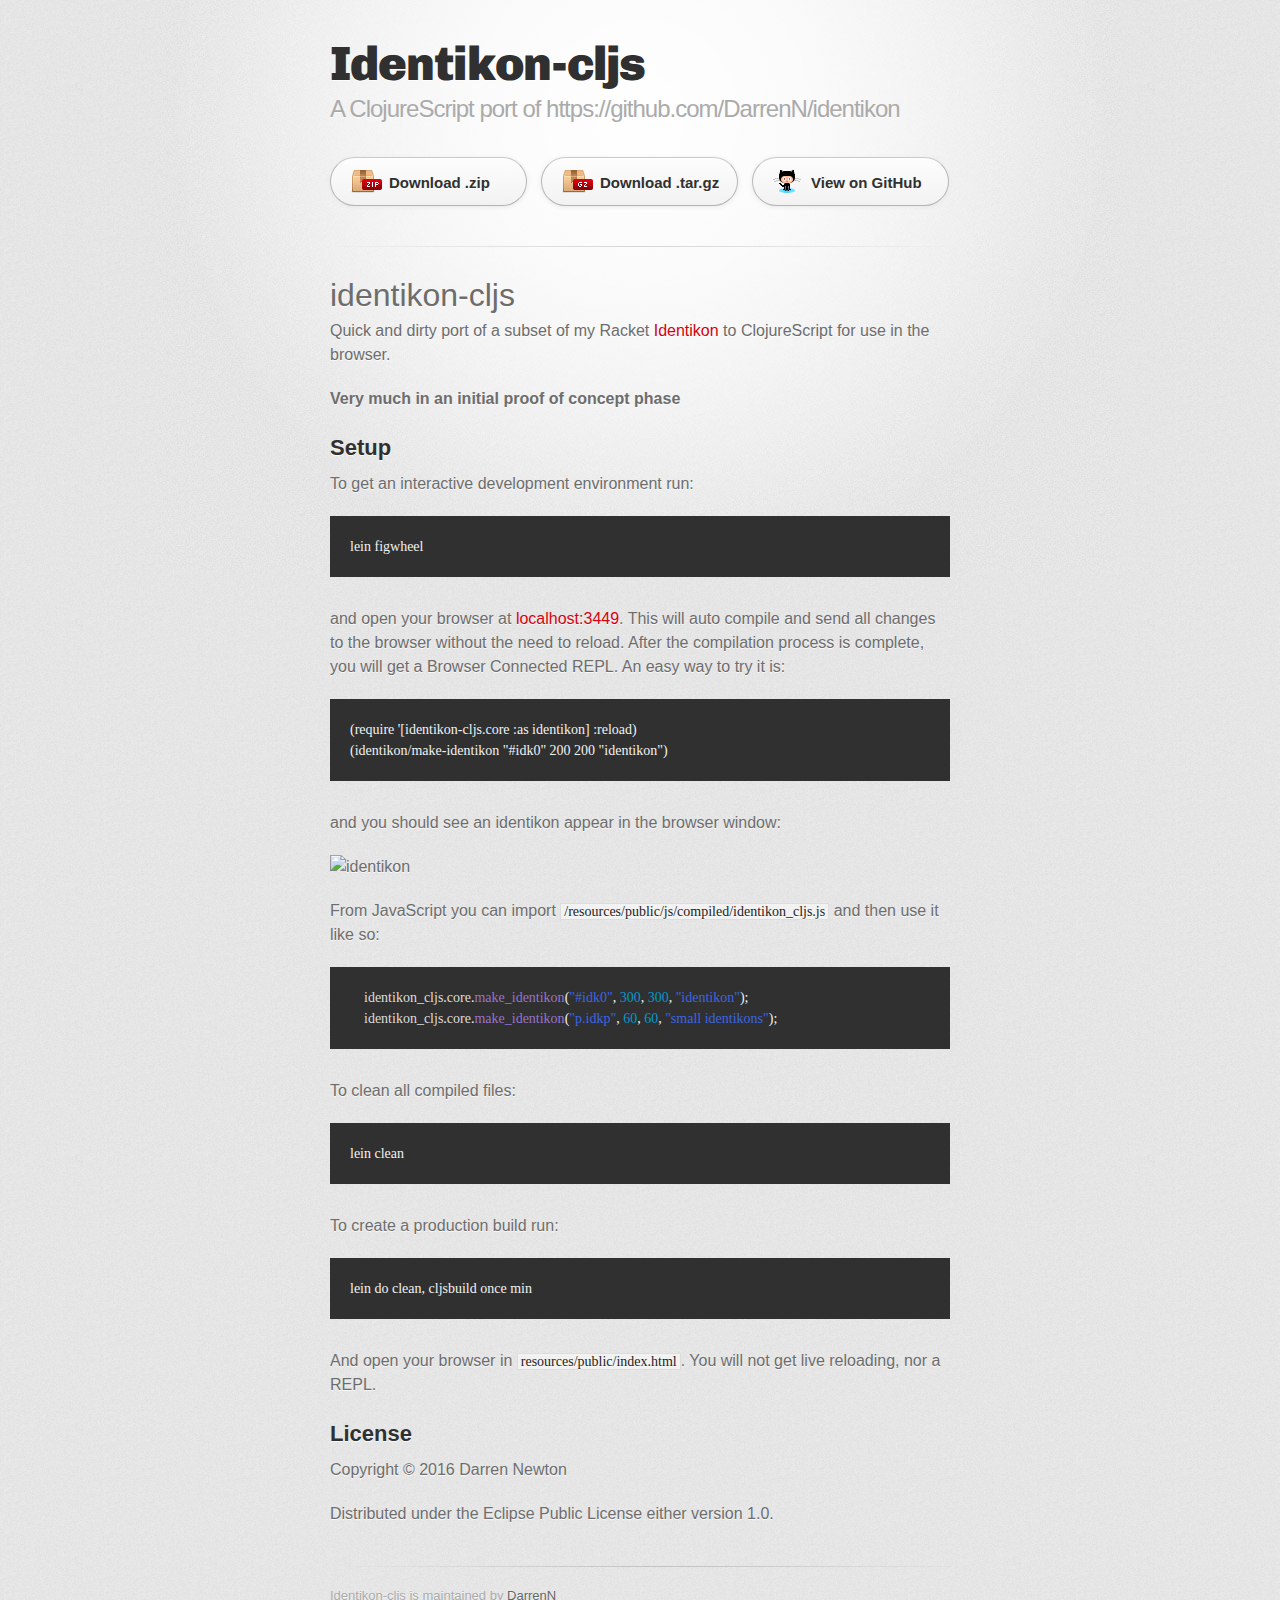
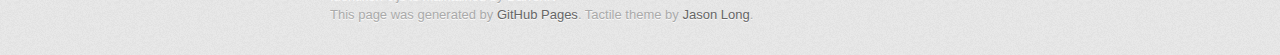
==== index.html @ efb721ec "Create gh-pages branch via GitHub" ====
<!DOCTYPE html>
<html>
  <head>
    <meta charset='utf-8'>
    <meta http-equiv="X-UA-Compatible" content="chrome=1">
    <link href='https://fonts.googleapis.com/css?family=Chivo:900' rel='stylesheet' type='text/css'>
    <link rel="stylesheet" type="text/css" href="stylesheets/stylesheet.css" media="screen">
    <link rel="stylesheet" type="text/css" href="stylesheets/github-dark.css" media="screen">
    <link rel="stylesheet" type="text/css" href="stylesheets/print.css" media="print">
    <!--[if lt IE 9]>
    <script src="//html5shiv.googlecode.com/svn/trunk/html5.js"></script>
    <![endif]-->
    <title>Identikon-cljs by DarrenN</title>
  </head>

  <body>
    <div id="container">
      <div class="inner">

        <header>
          <h1>Identikon-cljs</h1>
          <h2>A ClojureScript port of https://github.com/DarrenN/identikon</h2>
        </header>

        <section id="downloads" class="clearfix">
          <a href="https://github.com/DarrenN/identikon-cljs/zipball/master" id="download-zip" class="button"><span>Download .zip</span></a>
          <a href="https://github.com/DarrenN/identikon-cljs/tarball/master" id="download-tar-gz" class="button"><span>Download .tar.gz</span></a>
          <a href="https://github.com/DarrenN/identikon-cljs" id="view-on-github" class="button"><span>View on GitHub</span></a>
        </section>

        <hr>

        <section id="main_content">
          <h1>
<a id="identikon-cljs" class="anchor" href="#identikon-cljs" aria-hidden="true"><span aria-hidden="true" class="octicon octicon-link"></span></a>identikon-cljs</h1>

<p>Quick and dirty port of a subset of my Racket <a href="https://github.com/DarrenN/identikon">Identikon</a> to ClojureScript for use in the browser.</p>

<p><strong>Very much in an initial proof of concept phase</strong></p>

<h2>
<a id="setup" class="anchor" href="#setup" aria-hidden="true"><span aria-hidden="true" class="octicon octicon-link"></span></a>Setup</h2>

<p>To get an interactive development environment run:</p>

<pre><code>lein figwheel
</code></pre>

<p>and open your browser at <a href="http://localhost:3449/">localhost:3449</a>.
This will auto compile and send all changes to the browser without the
need to reload. After the compilation process is complete, you will
get a Browser Connected REPL. An easy way to try it is:</p>

<pre><code>(require '[identikon-cljs.core :as identikon] :reload)
(identikon/make-identikon "#idk0" 200 200 "identikon")
</code></pre>

<p>and you should see an identikon appear in the browser window:</p>

<p><img src="https://dl.dropbox.com/s/i9rk5vzxio44fnh/Screenshot%202016-02-21%2017.56.51.png" alt="identikon"></p>

<p>From JavaScript you can import <code>/resources/public/js/compiled/identikon_cljs.js</code> and then use it like so:</p>

<div class="highlight highlight-source-js"><pre>    <span class="pl-smi">identikon_cljs</span>.<span class="pl-smi">core</span>.<span class="pl-en">make_identikon</span>(<span class="pl-s"><span class="pl-pds">"</span>#idk0<span class="pl-pds">"</span></span>, <span class="pl-c1">300</span>, <span class="pl-c1">300</span>, <span class="pl-s"><span class="pl-pds">"</span>identikon<span class="pl-pds">"</span></span>);
    <span class="pl-smi">identikon_cljs</span>.<span class="pl-smi">core</span>.<span class="pl-en">make_identikon</span>(<span class="pl-s"><span class="pl-pds">"</span>p.idkp<span class="pl-pds">"</span></span>, <span class="pl-c1">60</span>, <span class="pl-c1">60</span>, <span class="pl-s"><span class="pl-pds">"</span>small identikons<span class="pl-pds">"</span></span>);</pre></div>

<p>To clean all compiled files:</p>

<pre><code>lein clean
</code></pre>

<p>To create a production build run:</p>

<pre><code>lein do clean, cljsbuild once min
</code></pre>

<p>And open your browser in <code>resources/public/index.html</code>. You will not
get live reloading, nor a REPL.</p>

<h2>
<a id="license" class="anchor" href="#license" aria-hidden="true"><span aria-hidden="true" class="octicon octicon-link"></span></a>License</h2>

<p>Copyright © 2016 Darren Newton</p>

<p>Distributed under the Eclipse Public License either version 1.0.</p>
        </section>

        <footer>
          Identikon-cljs is maintained by <a href="https://github.com/DarrenN">DarrenN</a><br>
          This page was generated by <a href="https://pages.github.com">GitHub Pages</a>. Tactile theme by <a href="https://twitter.com/jasonlong">Jason Long</a>.
        </footer>

        
      </div>
    </div>
  </body>
</html>
---- stylesheets/stylesheet.css ----
/* http://meyerweb.com/eric/tools/css/reset/
   v2.0 | 20110126
   License: none (public domain)
*/
html, body, div, span, applet, object, iframe,
h1, h2, h3, h4, h5, h6, p, blockquote, pre,
a, abbr, acronym, address, big, cite, code,
del, dfn, em, img, ins, kbd, q, s, samp,
small, strike, strong, sub, sup, tt, var,
b, u, i, center,
dl, dt, dd, ol, ul, li,
fieldset, form, label, legend,
table, caption, tbody, tfoot, thead, tr, th, td,
article, aside, canvas, details, embed,
figure, figcaption, footer, header, hgroup,
menu, nav, output, ruby, section, summary,
time, mark, audio, video {
	padding: 0;
	margin: 0;
	font: inherit;
	font-size: 100%;
	vertical-align: baseline;
	border: 0;
}
/* HTML5 display-role reset for older browsers */
article, aside, details, figcaption, figure,
footer, header, hgroup, menu, nav, section {
	display: block;
}
body {
	line-height: 1;
}
ol, ul {
	list-style: none;
}
blockquote, q {
	quotes: none;
}
blockquote:before, blockquote:after,
q:before, q:after {
	content: '';
	content: none;
}
table {
	border-spacing: 0;
	border-collapse: collapse;
}

/* LAYOUT STYLES */
body {
  font-family: 'Helvetica Neue', Helvetica, Arial, serif;
  font-size: 1em;
  line-height: 1.5;
  color: #6d6d6d;
  text-shadow: 0 1px 0 rgba(255, 255, 255, 0.8);
  background: #e7e7e7 url(../images/body-bg.png) 0 0 repeat;
}

a {
  color: #d5000d;
}
a:hover {
  color: #c5000c;
}

header {
  padding-top: 35px;
  padding-bottom: 25px;
}

header h1 {
  font-family: 'Chivo', 'Helvetica Neue', Helvetica, Arial, serif;
  font-size: 48px; font-weight: 900;
  line-height: 1.2;
  color: #303030;
  letter-spacing: -1px;
}

header h2 {
  font-size: 24px;
  font-weight: normal;
  line-height: 1.3;
  color: #aaa;
  letter-spacing: -1px;
}

#container {
  min-height: 595px;
  background: transparent url(../images/highlight-bg.jpg) 50% 0 no-repeat;
}

.inner {
  width: 620px;
  margin: 0 auto;
}

#container .inner img {
  max-width: 100%;
}

#downloads {
  margin-bottom: 40px;
}

a.button {
  display: block;
  float: left;
  width: 179px;
  padding: 12px 8px 12px 8px;
  margin-right: 14px;
  font-size: 15px;
  font-weight: bold;
  line-height: 25px;
  color: #303030;
  background: #fdfdfd; /* Old browsers */
  background: -moz-linear-gradient(top,  #fdfdfd 0%, #f2f2f2 100%); /* FF3.6+ */
  background: -webkit-gradient(linear, left top, left bottom, color-stop(0%,#fdfdfd), color-stop(100%,#f2f2f2)); /* Chrome,Safari4+ */
  background: -webkit-linear-gradient(top,  #fdfdfd 0%,#f2f2f2 100%); /* Chrome10+,Safari5.1+ */
  background: -o-linear-gradient(top,  #fdfdfd 0%,#f2f2f2 100%); /* Opera 11.10+ */
  background: -ms-linear-gradient(top,  #fdfdfd 0%,#f2f2f2 100%); /* IE10+ */
  background: linear-gradient(top,  #fdfdfd 0%,#f2f2f2 100%); /* W3C */
  filter: progid:DXImageTransform.Microsoft.gradient( startColorstr='#fdfdfd', endColorstr='#f2f2f2',GradientType=0 ); /* IE6-9 */
  border-top: solid 1px #cbcbcb;
  border-right: solid 1px #b7b7b7;
  border-bottom: solid 1px #b3b3b3;
  border-left: solid 1px #b7b7b7;
  border-radius: 30px;
  -webkit-box-shadow: 10px 10px 5px #888;
  -moz-box-shadow: 10px 10px 5px #888;
  box-shadow: 0px 1px 5px #e8e8e8;
  -moz-border-radius: 30px;
  -webkit-border-radius: 30px;
}
a.button:hover {
  background: #fafafa; /* Old browsers */
  background: -moz-linear-gradient(top,  #fdfdfd 0%, #f6f6f6 100%); /* FF3.6+ */
  background: -webkit-gradient(linear, left top, left bottom, color-stop(0%,#fdfdfd), color-stop(100%,#f6f6f6)); /* Chrome,Safari4+ */
  background: -webkit-linear-gradient(top,  #fdfdfd 0%,#f6f6f6 100%); /* Chrome10+,Safari5.1+ */
  background: -o-linear-gradient(top,  #fdfdfd 0%,#f6f6f6 100%); /* Opera 11.10+ */
  background: -ms-linear-gradient(top,  #fdfdfd 0%,#f6f6f6 100%); /* IE10+ */
  background: linear-gradient(top,  #fdfdfd 0%,#f6f6f6, 100%); /* W3C */
  filter: progid:DXImageTransform.Microsoft.gradient( startColorstr='#fdfdfd', endColorstr='#f6f6f6',GradientType=0 ); /* IE6-9 */
  border-top: solid 1px #b7b7b7;
  border-right: solid 1px #b3b3b3;
  border-bottom: solid 1px #b3b3b3;
  border-left: solid 1px #b3b3b3;
}

a.button span {
  display: block;
  height: 23px;
  padding-left: 50px;
}

#download-zip span {
  background: transparent url(../images/zip-icon.png) 12px 50% no-repeat;
}
#download-tar-gz span {
  background: transparent url(../images/tar-gz-icon.png) 12px 50% no-repeat;
}
#view-on-github span {
  background: transparent url(../images/octocat-icon.png) 12px 50% no-repeat;
}
#view-on-github {
  margin-right: 0;
}

code, pre {
  margin-bottom: 30px;
  font-family: Monaco, "Bitstream Vera Sans Mono", "Lucida Console", Terminal;
  font-size: 14px;
  color: #222;
}

code {
  padding: 0 3px;
  background-color: #f2f2f2;
  border: solid 1px #ddd;
}

pre {
  padding: 20px;
  overflow: auto;
  color: #f2f2f2;
  text-shadow: none;
  background: #303030;
}
pre code {
  padding: 0;
  color: #f2f2f2;
  background-color: #303030;
  border: none;
}

ul, ol, dl {
  margin-bottom: 20px;
}


/* COMMON STYLES */

hr {
  height: 1px;
  padding-bottom: 1em;
  margin-top: 1em;
  line-height: 1px;
  background: transparent url('../images/hr.png') 50% 0 no-repeat;
  border: none;
}

strong {
  font-weight: bold;
}

em {
  font-style: italic;
}

table {
  width: 100%;
  border: 1px solid #ebebeb;
}

th {
  font-weight: 500;
}

td {
  font-weight: 300;
  text-align: center;
  border: 1px solid #ebebeb;
}

form {
  padding: 20px;
  background: #f2f2f2;

}


/* GENERAL ELEMENT TYPE STYLES */

h1 {
  font-size: 32px;
}

h2 {
  margin-bottom: 8px;
  font-size: 22px;
  font-weight: bold;
  color: #303030;
}

h3 {
  margin-bottom: 8px;
  font-size: 18px;
  font-weight: bold;
  color: #d5000d;
}

h4 {
  font-size: 16px;
  font-weight: bold;
  color: #303030;
}

h5 {
  font-size: 1em;
  color: #303030;
}

h6 {
  font-size: .8em;
  color: #303030;
}

p {
  margin-bottom: 20px;
  font-weight: 300;
}

a {
  text-decoration: none;
}

p a {
  font-weight: 400;
}

blockquote {
  padding: 0 0 0 30px;
  margin-bottom: 20px;
  font-size: 1.6em;
  border-left: 10px solid #e9e9e9;
}

ul li {
  list-style-position: inside;
  list-style: disc;
  padding-left: 20px;
}

ol li {
  list-style-position: inside;
  list-style: decimal;
  padding-left: 3px;
}

dl dt {
  color: #303030;
}

footer {
  padding-top: 20px;
  padding-bottom: 30px;
  margin-top: 40px;
  font-size: 13px;
  color: #aaa;
  background: transparent url('../images/hr.png') 0 0 no-repeat;
}

footer a {
  color: #666;
}
footer a:hover {
  color: #444;
}

/* MISC */
.clearfix:after {
  display: block;
  height: 0;
  clear: both;
  visibility: hidden;
  content: '.';
}

.clearfix {display: inline-block;}
* html .clearfix {height: 1%;}
.clearfix {display: block;}

/* #Media Queries
================================================== */

/* Smaller than standard 960 (devices and browsers) */
@media only screen and (max-width: 959px) { }

/* Tablet Portrait size to standard 960 (devices and browsers) */
@media only screen and (min-width: 768px) and (max-width: 959px) { }

/* All Mobile Sizes (devices and browser) */
@media only screen and (max-width: 767px) {
  header {
    padding-top: 10px;
    padding-bottom: 10px;
  }
  #downloads {
    margin-bottom: 25px;
  }
  #download-zip, #download-tar-gz {
    display: none;
  }
  .inner {
    width: 94%;
    margin: 0 auto;
  }
}

/* Mobile Landscape Size to Tablet Portrait (devices and browsers) */
@media only screen and (min-width: 480px) and (max-width: 767px) { }

/* Mobile Portrait Size to Mobile Landscape Size (devices and browsers) */
@media only screen and (max-width: 479px) { }
---- stylesheets/github-dark.css ----
/*
The MIT License (MIT)

Copyright (c) 2016 GitHub, Inc.

Permission is hereby granted, free of charge, to any person obtaining a copy
of this software and associated documentation files (the "Software"), to deal
in the Software without restriction, including without limitation the rights
to use, copy, modify, merge, publish, distribute, sublicense, and/or sell
copies of the Software, and to permit persons to whom the Software is
furnished to do so, subject to the following conditions:

The above copyright notice and this permission notice shall be included in all
copies or substantial portions of the Software.

THE SOFTWARE IS PROVIDED "AS IS", WITHOUT WARRANTY OF ANY KIND, EXPRESS OR
IMPLIED, INCLUDING BUT NOT LIMITED TO THE WARRANTIES OF MERCHANTABILITY,
FITNESS FOR A PARTICULAR PURPOSE AND NONINFRINGEMENT. IN NO EVENT SHALL THE
AUTHORS OR COPYRIGHT HOLDERS BE LIABLE FOR ANY CLAIM, DAMAGES OR OTHER
LIABILITY, WHETHER IN AN ACTION OF CONTRACT, TORT OR OTHERWISE, ARISING FROM,
OUT OF OR IN CONNECTION WITH THE SOFTWARE OR THE USE OR OTHER DEALINGS IN THE
SOFTWARE.

*/

.pl-c /* comment */ {
  color: #969896;
}

.pl-c1 /* constant, variable.other.constant, support, meta.property-name, support.constant, support.variable, meta.module-reference, markup.raw, meta.diff.header */,
.pl-s .pl-v /* string variable */ {
  color: #0099cd;
}

.pl-e /* entity */,
.pl-en /* entity.name */ {
  color: #9774cb;
}

.pl-smi /* variable.parameter.function, storage.modifier.package, storage.modifier.import, storage.type.java, variable.other */,
.pl-s .pl-s1 /* string source */ {
  color: #ddd;
}

.pl-ent /* entity.name.tag */ {
  color: #7bcc72;
}

.pl-k /* keyword, storage, storage.type */ {
  color: #cc2372;
}

.pl-s /* string */,
.pl-pds /* punctuation.definition.string, string.regexp.character-class */,
.pl-s .pl-pse .pl-s1 /* string punctuation.section.embedded source */,
.pl-sr /* string.regexp */,
.pl-sr .pl-cce /* string.regexp constant.character.escape */,
.pl-sr .pl-sre /* string.regexp source.ruby.embedded */,
.pl-sr .pl-sra /* string.regexp string.regexp.arbitrary-repitition */ {
  color: #3c66e2;
}

.pl-v /* variable */ {
  color: #fb8764;
}

.pl-id /* invalid.deprecated */ {
  color: #e63525;
}

.pl-ii /* invalid.illegal */ {
  color: #f8f8f8;
  background-color: #e63525;
}

.pl-sr .pl-cce /* string.regexp constant.character.escape */ {
  font-weight: bold;
  color: #7bcc72;
}

.pl-ml /* markup.list */ {
  color: #c26b2b;
}

.pl-mh /* markup.heading */,
.pl-mh .pl-en /* markup.heading entity.name */,
.pl-ms /* meta.separator */ {
  font-weight: bold;
  color: #264ec5;
}

.pl-mq /* markup.quote */ {
  color: #00acac;
}

.pl-mi /* markup.italic */ {
  font-style: italic;
  color: #ddd;
}

.pl-mb /* markup.bold */ {
  font-weight: bold;
  color: #ddd;
}

.pl-md /* markup.deleted, meta.diff.header.from-file */ {
  color: #bd2c00;
  background-color: #ffecec;
}

.pl-mi1 /* markup.inserted, meta.diff.header.to-file */ {
  color: #55a532;
  background-color: #eaffea;
}

.pl-mdr /* meta.diff.range */ {
  font-weight: bold;
  color: #9774cb;
}

.pl-mo /* meta.output */ {
  color: #264ec5;
}
---- stylesheets/print.css ----
html, body, div, span, applet, object, iframe,
h1, h2, h3, h4, h5, h6, p, blockquote, pre,
a, abbr, acronym, address, big, cite, code,
del, dfn, em, img, ins, kbd, q, s, samp,
small, strike, strong, sub, sup, tt, var,
b, u, i, center,
dl, dt, dd, ol, ul, li,
fieldset, form, label, legend,
table, caption, tbody, tfoot, thead, tr, th, td,
article, aside, canvas, details, embed,
figure, figcaption, footer, header, hgroup,
menu, nav, output, ruby, section, summary,
time, mark, audio, video {
  padding: 0;
  margin: 0;
  font: inherit;
  font-size: 100%;
  vertical-align: baseline;
  border: 0;
}
/* HTML5 display-role reset for older browsers */
article, aside, details, figcaption, figure,
footer, header, hgroup, menu, nav, section {
  display: block;
}
body {
  line-height: 1;
}
ol, ul {
  list-style: none;
}
blockquote, q {
  quotes: none;
}
blockquote:before, blockquote:after,
q:before, q:after {
  content: '';
  content: none;
}
table {
  border-spacing: 0;
  border-collapse: collapse;
}
body {
  font-family: 'Helvetica Neue', Helvetica, Arial, serif;
  font-size: 13px;
  line-height: 1.5;
  color: #000;
}

a {
  font-weight: bold;
  color: #d5000d;
}

header {
  padding-top: 35px;
  padding-bottom: 10px;
}

header h1 {
  font-size: 48px;
  font-weight: bold;
  line-height: 1.2;
  color: #303030;
  letter-spacing: -1px;
}

header h2 {
  font-size: 24px;
  font-weight: normal;
  line-height: 1.3;
  color: #aaa;
  letter-spacing: -1px;
}
#downloads {
  display: none;
}
#main_content {
  padding-top: 20px;
}

code, pre {
  margin-bottom: 30px;
  font-family: Monaco, "Bitstream Vera Sans Mono", "Lucida Console", Terminal;
  font-size: 12px;
  color: #222;
}

code {
  padding: 0 3px;
}

pre {
  padding: 20px;
  overflow: auto;
  border: solid 1px #ddd;
}
pre code {
  padding: 0;
}

ul, ol, dl {
  margin-bottom: 20px;
}


/* COMMON STYLES */

table {
  width: 100%;
  border: 1px solid #ebebeb;
}

th {
  font-weight: 500;
}

td {
  font-weight: 300;
  text-align: center;
  border: 1px solid #ebebeb;
}

form {
  padding: 20px;
  background: #f2f2f2;

}


/* GENERAL ELEMENT TYPE STYLES */

h1 {
  font-size: 2.8em;
}

h2 {
  margin-bottom: 8px;
  font-size: 22px;
  font-weight: bold;
  color: #303030;
}

h3 {
  margin-bottom: 8px;
  font-size: 18px;
  font-weight: bold;
  color: #d5000d;
}

h4 {
  font-size: 16px;
  font-weight: bold;
  color: #303030;
}

h5 {
  font-size: 1em;
  color: #303030;
}

h6 {
  font-size: .8em;
  color: #303030;
}

p {
  margin-bottom: 20px;
  font-weight: 300;
}

a {
  text-decoration: none;
}

p a {
  font-weight: 400;
}

blockquote {
  padding: 0 0 0 30px;
  margin-bottom: 20px;
  font-size: 1.6em;
  border-left: 10px solid #e9e9e9;
}

ul li {
  list-style-position: inside;
  list-style: disc;
  padding-left: 20px;
}

ol li {
  list-style-position: inside;
  list-style: decimal;
  padding-left: 3px;
}

dl dd {
  font-style: italic;
  font-weight: 100;
}

footer {
  padding-top: 20px;
  padding-bottom: 30px;
  margin-top: 40px;
  font-size: 13px;
  color: #aaa;
}

footer a {
  color: #666;
}

/* MISC */
.clearfix:after {
  display: block;
  height: 0;
  clear: both;
  visibility: hidden;
  content: '.';
}

.clearfix {display: inline-block;}
* html .clearfix {height: 1%;}
.clearfix {display: block;}
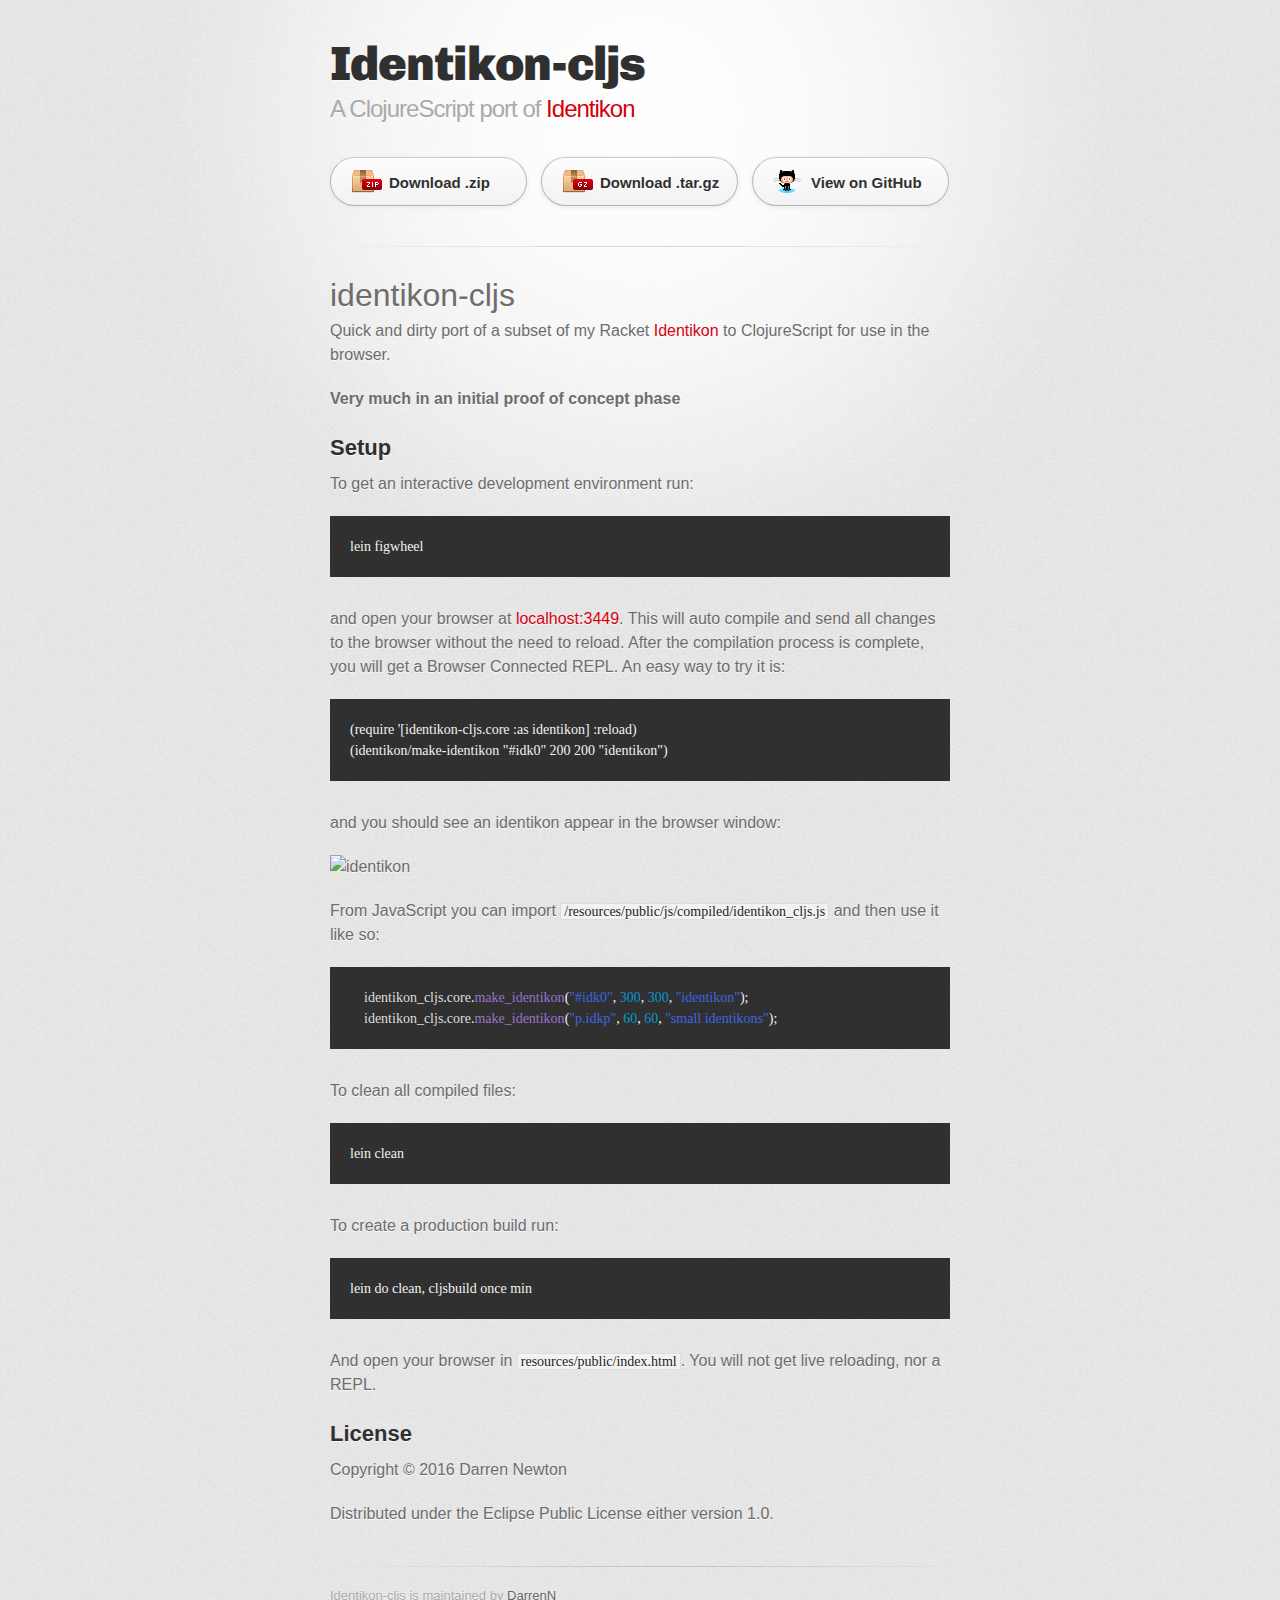
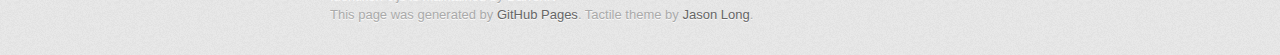
==== commit b28fd3be: "update subtitle link" ====
--- a/index.html
+++ b/index.html
@@ -19,7 +19,7 @@
 
         <header>
           <h1>Identikon-cljs</h1>
-          <h2>A ClojureScript port of https://github.com/DarrenN/identikon</h2>
+          <h2>A ClojureScript port of <a href="https://github.com/DarrenN/identikon">Identikon</a></h2>
         </header>
 
         <section id="downloads" class="clearfix">
